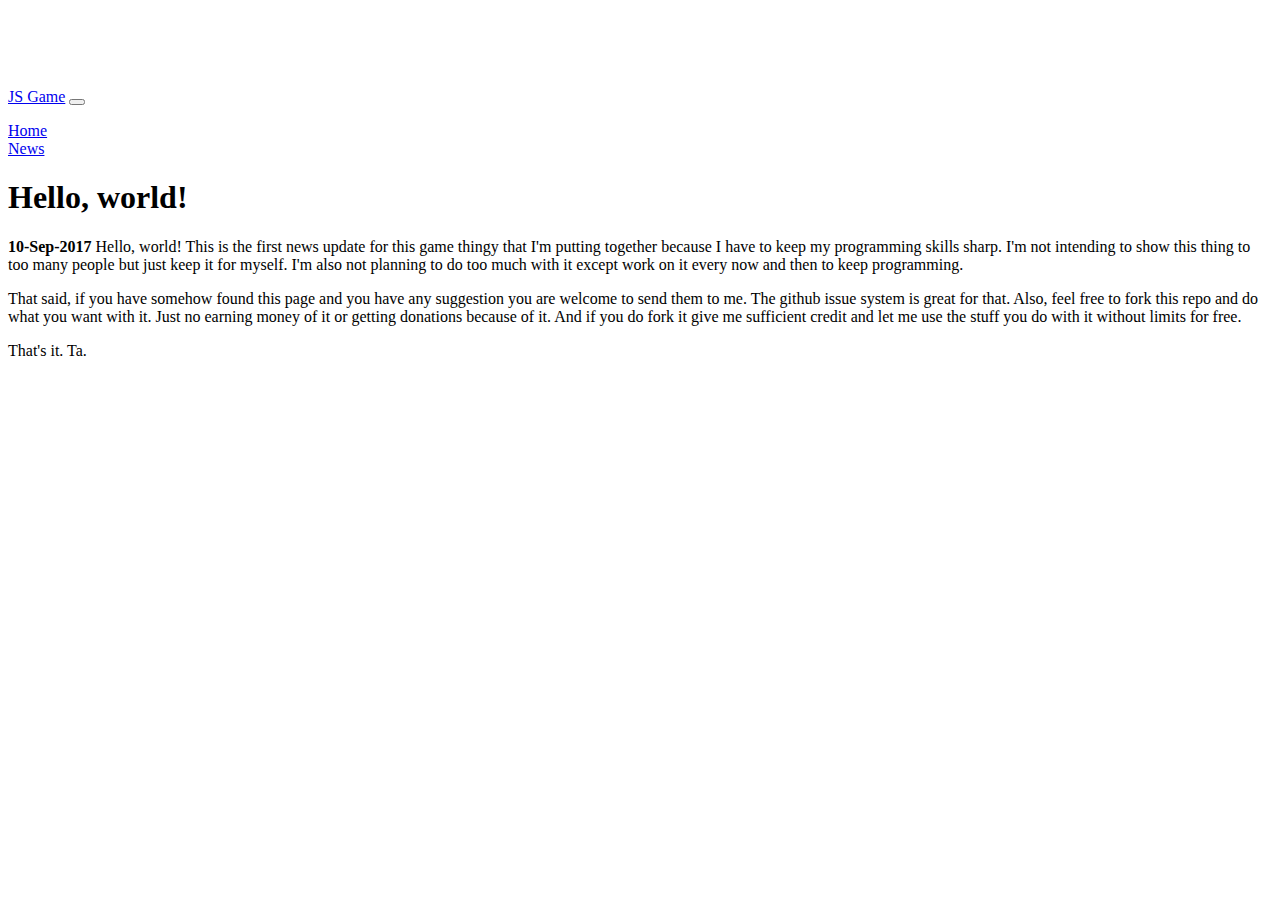
==== news.html @ 5fcbaafe "news page and menu bar" ====
<!DOCTYPE html>
<html lang="en">
  <head>
    <meta charset="utf-8">
    <meta name="viewport" content="width=device-width, initial-scale=1, shrink-to-fit=no">

    <title>JS Game</title>
    <link rel="stylesheet" href="https://maxcdn.bootstrapcdn.com/bootstrap/4.0.0-beta/css/bootstrap.min.css" integrity="sha384-/Y6pD6FV/Vv2HJnA6t+vslU6fwYXjCFtcEpHbNJ0lyAFsXTsjBbfaDjzALeQsN6M" crossorigin="anonymous">
    <link rel="stylesheet" type="text/css" href="style.css">
  </head>

  <body>
    <nav class="navbar navbar-expand-md navbar-dark bg-dark fixed-top">
      <a class="navbar-brand" href="#">JS Game</a>
      <button class="navbar-toggler" type="button" data-toggle="collapse" data-target="#navbarsExampleDefault" aria-controls="navbarsExampleDefault" aria-expanded="false" aria-label="Toggle navigation">
        <span class="navbar-toggler-icon"></span>
      </button>
      <div class="collapse navbar-collapse" id="navbarsExampleDefault">
        <ul class="navbar-nav mr-auto">
          <li class="nav-item">
            <a class="nav-link" href="index.html">Home</a>
          </li>
          <li class="nav-item active">
            <a class="nav-link" href="news.html">News</a>
          </li>
        </ul>
      </div>
    </nav>

    <div class="jumbotron">
        <div class="container">
            <h1 class="display-3">Hello, world!</h1>
            <p><b>10-Sep-2017</b> Hello, world! This is the first news update for this game thingy that I'm putting together because I have to keep my programming skills sharp. I'm not intending to show this thing to too many people but just keep it for myself. I'm also not planning to do too much with it except work on it every now and then to keep programming.</p>
            <p>That said, if you have somehow found this page and you have any suggestion you are welcome to send them to me. The github issue system is great for that. Also, feel free to fork this repo and do what you want with it. Just no earning money of it or getting donations because of it. And if you do fork it give me sufficient credit and let me use the stuff you do with it without limits for free.</p>
            <p>That's it. Ta.</p>
        </div>
    </div>

    <script src="https://code.jquery.com/jquery-3.2.1.slim.min.js" integrity="sha384-KJ3o2DKtIkvYIK3UENzmM7KCkRr/rE9/Qpg6aAZGJwFDMVNA/GpGFF93hXpG5KkN" crossorigin="anonymous"></script>
    <script src="https://cdnjs.cloudflare.com/ajax/libs/popper.js/1.11.0/umd/popper.min.js" integrity="sha384-b/U6ypiBEHpOf/4+1nzFpr53nxSS+GLCkfwBdFNTxtclqqenISfwAzpKaMNFNmj4" crossorigin="anonymous"></script>
    <script src="https://maxcdn.bootstrapcdn.com/bootstrap/4.0.0-beta/js/bootstrap.min.js" integrity="sha384-h0AbiXch4ZDo7tp9hKZ4TsHbi047NrKGLO3SEJAg45jXxnGIfYzk4Si90RDIqNm1" crossorigin="anonymous"></script>
  </body>
</html>
---- style.css ----
body {
    padding-top: 5rem;
}

.starter-template {
    padding: 3rem 1.5rem;
    text-align: center;
}

.MapTile {
    width: 32px;
    min-width: 32px;
    height: 32px;
    border: 1px solid black;
    position: relative;
}

.col-md-4 {
    border: solid black 1px;
    padding: 0px;
}

.col-md-2 {
    border: 1px solid black;
}

.DirButtons td {
    width: 32px;
    height: 32px;
    border: 1px solid black;
}

ul {
    list-style: none;
    padding: 0;
    text-align: left;
}

.entity {
    position: relative;
    width: 100%;
    height: 100%;
    z-index: 1;
}

.character {
    position: absolute;
    height: 100%;
    width: 100%;
    text-align: center;
    vertical-align: middle;
    top: 0;
    z-index: 2;
}
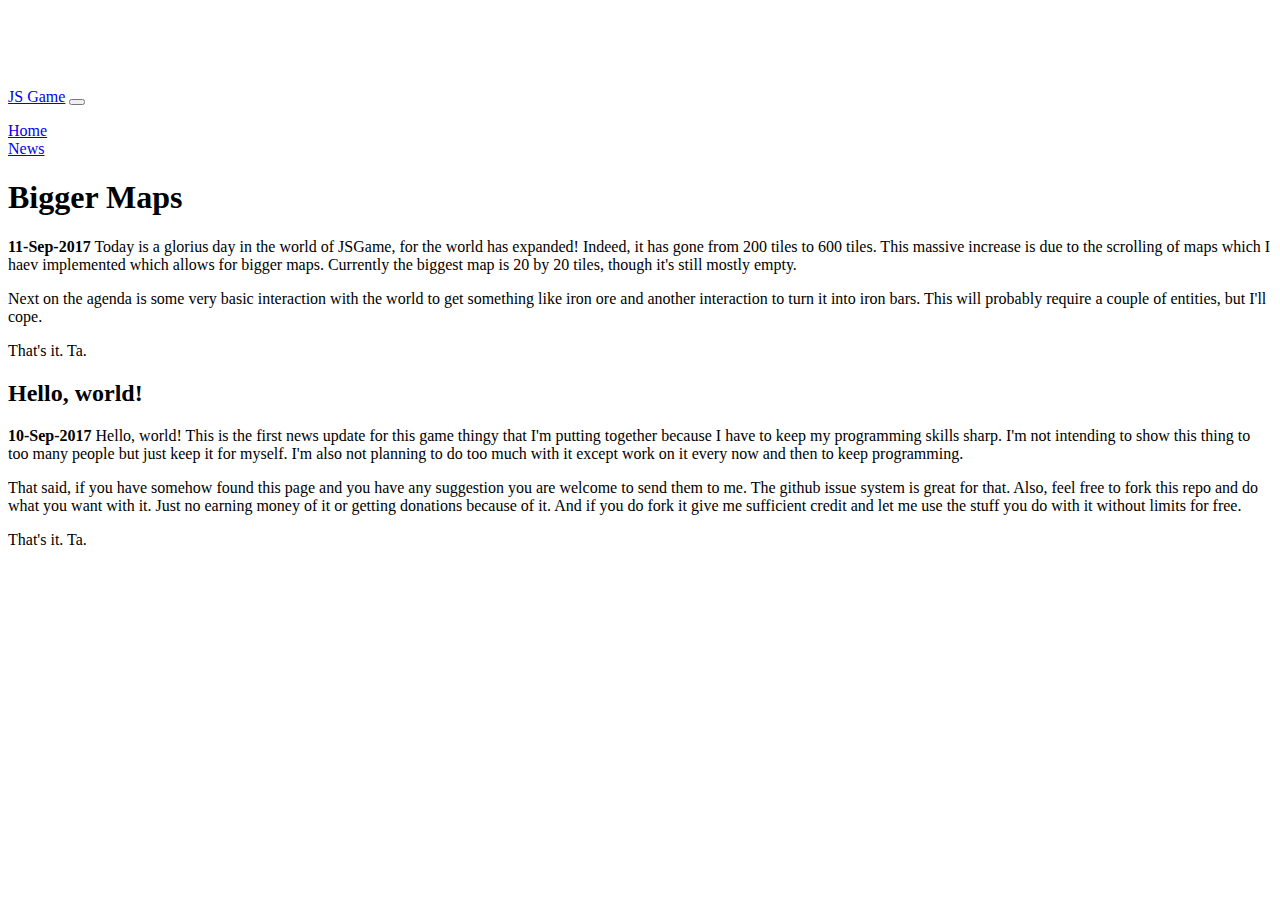
==== commit 3321eb69: "the bigger maps news update" ====
--- a/news.html
+++ b/news.html
@@ -29,12 +29,22 @@
 
     <div class="jumbotron">
         <div class="container">
-            <h1 class="display-3">Hello, world!</h1>
-            <p><b>10-Sep-2017</b> Hello, world! This is the first news update for this game thingy that I'm putting together because I have to keep my programming skills sharp. I'm not intending to show this thing to too many people but just keep it for myself. I'm also not planning to do too much with it except work on it every now and then to keep programming.</p>
-            <p>That said, if you have somehow found this page and you have any suggestion you are welcome to send them to me. The github issue system is great for that. Also, feel free to fork this repo and do what you want with it. Just no earning money of it or getting donations because of it. And if you do fork it give me sufficient credit and let me use the stuff you do with it without limits for free.</p>
+            <h1 class="display-3">Bigger Maps</h1>
+            <p><b>11-Sep-2017</b> Today is a glorius day in the world of JSGame, for the world has expanded! Indeed, it has gone from 200 tiles to 600 tiles. This massive increase is due to the scrolling of maps which I haev implemented which allows for bigger maps. Currently the biggest map is 20 by 20 tiles, though it's still mostly empty.</p>
+            <p>Next on the agenda is some very basic interaction with the world to get something like iron ore and another interaction to turn it into iron bars. This will probably require a couple of entities, but I'll cope.</p>
             <p>That's it. Ta.</p>
         </div>
     </div>
+
+    <div class="container">
+      <div class="row">
+        <h2>Hello, world!</h2>
+        <p><b>10-Sep-2017</b> Hello, world! This is the first news update for this game thingy that I'm putting together because I have to keep my programming skills sharp. I'm not intending to show this thing to too many people but just keep it for myself. I'm also not planning to do too much with it except work on it every now and then to keep programming.</p>
+        <p>That said, if you have somehow found this page and you have any suggestion you are welcome to send them to me. The github issue system is great for that. Also, feel free to fork this repo and do what you want with it. Just no earning money of it or getting donations because of it. And if you do fork it give me sufficient credit and let me use the stuff you do with it without limits for free.</p>
+        <p>That's it. Ta.</p>
+      </div>
+    </div>
+    
 
     <script src="https://code.jquery.com/jquery-3.2.1.slim.min.js" integrity="sha384-KJ3o2DKtIkvYIK3UENzmM7KCkRr/rE9/Qpg6aAZGJwFDMVNA/GpGFF93hXpG5KkN" crossorigin="anonymous"></script>
     <script src="https://cdnjs.cloudflare.com/ajax/libs/popper.js/1.11.0/umd/popper.min.js" integrity="sha384-b/U6ypiBEHpOf/4+1nzFpr53nxSS+GLCkfwBdFNTxtclqqenISfwAzpKaMNFNmj4" crossorigin="anonymous"></script>
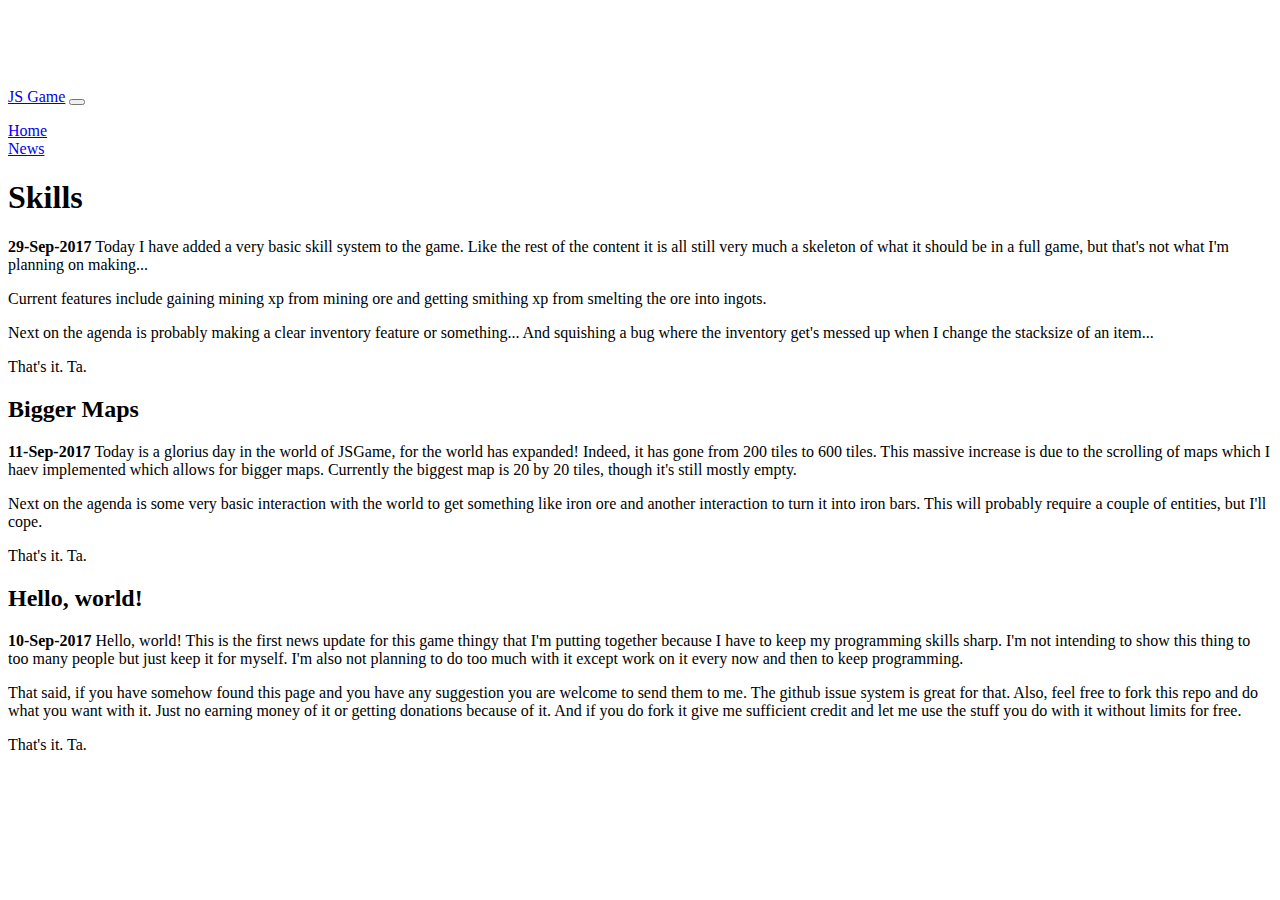
==== commit 09305cae: "Basic skills system" ====
--- a/news.html
+++ b/news.html
@@ -28,15 +28,22 @@
     </nav>
 
     <div class="jumbotron">
-        <div class="container">
-            <h1 class="display-3">Bigger Maps</h1>
-            <p><b>11-Sep-2017</b> Today is a glorius day in the world of JSGame, for the world has expanded! Indeed, it has gone from 200 tiles to 600 tiles. This massive increase is due to the scrolling of maps which I haev implemented which allows for bigger maps. Currently the biggest map is 20 by 20 tiles, though it's still mostly empty.</p>
-            <p>Next on the agenda is some very basic interaction with the world to get something like iron ore and another interaction to turn it into iron bars. This will probably require a couple of entities, but I'll cope.</p>
-            <p>That's it. Ta.</p>
-        </div>
+      <div class="container">
+        <h1 class="display-3">Skills</h1>
+        <p><b>29-Sep-2017</b> Today I have added a very basic skill system to the game. Like the rest of the content it is all still very much a skeleton of what it should be in a full game, but that's not what I'm planning on making...</p>
+        <p>Current features include gaining mining xp from mining ore and getting smithing xp from smelting the ore into ingots.</p>
+        <p>Next on the agenda is probably making a clear inventory feature or something... And squishing a bug where the inventory get's messed up when I change the stacksize of an item...</p>
+        <p>That's it. Ta.</p>
+      </div>
     </div>
 
     <div class="container">
+      <div class="row">
+        <h2>Bigger Maps</h1>
+        <p><b>11-Sep-2017</b> Today is a glorius day in the world of JSGame, for the world has expanded! Indeed, it has gone from 200 tiles to 600 tiles. This massive increase is due to the scrolling of maps which I haev implemented which allows for bigger maps. Currently the biggest map is 20 by 20 tiles, though it's still mostly empty.</p>
+        <p>Next on the agenda is some very basic interaction with the world to get something like iron ore and another interaction to turn it into iron bars. This will probably require a couple of entities, but I'll cope.</p>
+        <p>That's it. Ta.</p>
+      </div>
       <div class="row">
         <h2>Hello, world!</h2>
         <p><b>10-Sep-2017</b> Hello, world! This is the first news update for this game thingy that I'm putting together because I have to keep my programming skills sharp. I'm not intending to show this thing to too many people but just keep it for myself. I'm also not planning to do too much with it except work on it every now and then to keep programming.</p>
